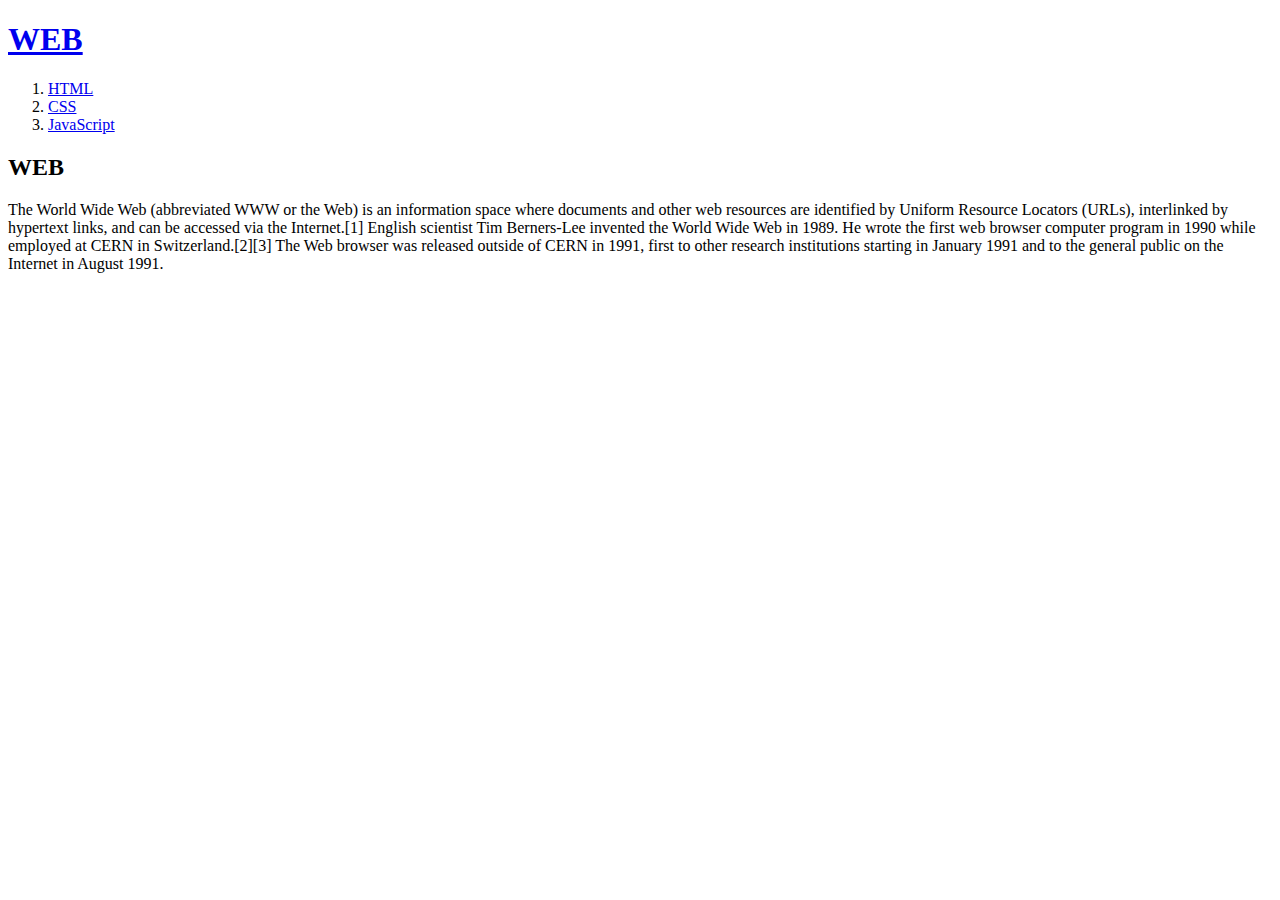
==== index.html @ baf48b2a "first commit" ====
<!doctype html>
<html>

<head>
  <title>WEB1 - Welcome</title>
  <meta charset="utf-8">
  <!-- meta charset: open this file with utf-8 encoding method -->
</head>

<body>
  <h1><a href="index.html">WEB</a></h1>
  <ol>
    <li><a href="1.html">HTML</a></li>
    <li><a href="2.html">CSS</a></li>
    <li><a href="3.html">JavaScript</a></li>
  </ol>
  <!-- ul: unordered list, ol: ordered list
        li: list -->

  <h2>WEB</h2>
  <p>
    The World Wide Web (abbreviated WWW or the Web) is an information space where documents and other web resources are identified by Uniform Resource Locators (URLs), interlinked by hypertext links, and can be accessed via the Internet.[1] English
    scientist Tim Berners-Lee invented the World Wide Web in 1989. He wrote the first web browser computer program in 1990 while employed at CERN in Switzerland.[2][3] The Web browser was released outside of CERN in 1991, first to other research
    institutions starting in January 1991 and to the general public on the Internet in August 1991. </p>
</body>

</html>
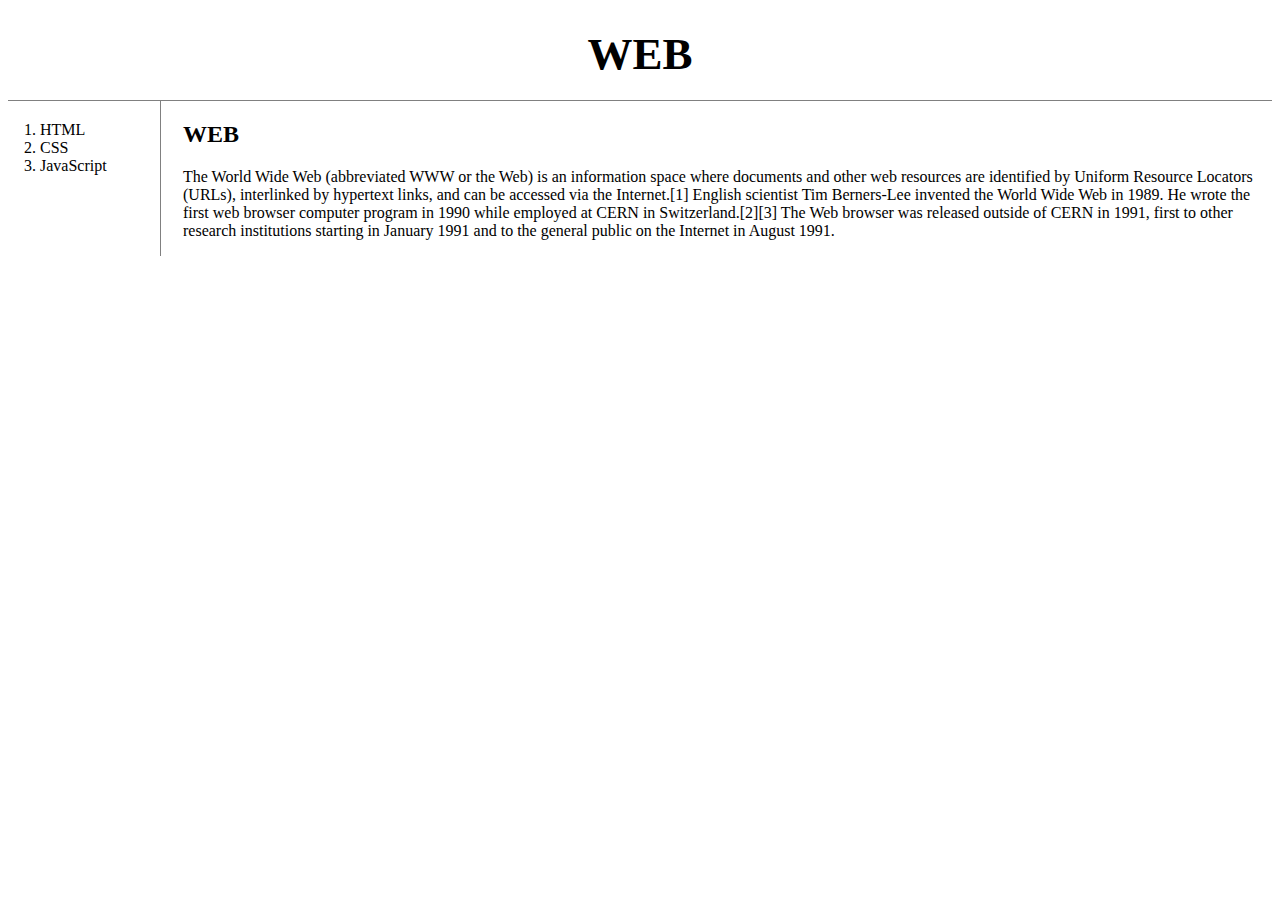
==== commit 08ba5262: "add css file" ====
--- a/index.html
+++ b/index.html
@@ -4,24 +4,63 @@
 <head>
   <title>WEB1 - Welcome</title>
   <meta charset="utf-8">
-  <!-- meta charset: open this file with utf-8 encoding method -->
+  <link rel="stylesheet" href="style.css">
+  <script async src="https://www.googletagmanager.com/gtag/js?id=UA-143013421-1"></script>
+  <script>
+    window.dataLayer = window.dataLayer || [];
+
+    function gtag() {
+      dataLayer.push(arguments);
+    }
+    gtag('js', new Date());
+
+    gtag('config', 'UA-143013421-1');
+  </script>
+
 </head>
 
 <body>
   <h1><a href="index.html">WEB</a></h1>
-  <ol>
-    <li><a href="1.html">HTML</a></li>
-    <li><a href="2.html">CSS</a></li>
-    <li><a href="3.html">JavaScript</a></li>
-  </ol>
-  <!-- ul: unordered list, ol: ordered list
-        li: list -->
+  <div id="grid">
+    <ol>
+      <li><a href="1.html">HTML</a></li>
+      <li><a href="2.html">CSS</a></li>
+      <li><a href="3.html">JavaScript</a></li>
+    </ol>
+    <div id="article">
+      <h2>WEB</h2>
+      <p>
+        The World Wide Web (abbreviated WWW or the Web) is an information space where documents and other web resources are identified by Uniform Resource Locators (URLs), interlinked by hypertext links, and can be accessed via the Internet.[1]
+        English
+        scientist Tim Berners-Lee invented the World Wide Web in 1989. He wrote the first web browser computer program in 1990 while employed at CERN in Switzerland.[2][3] The Web browser was released outside of CERN in 1991, first to other research
+        institutions starting in January 1991 and to the general public on the Internet in August 1991. </p>
+    </div>
+  </div>
 
-  <h2>WEB</h2>
+
   <p>
-    The World Wide Web (abbreviated WWW or the Web) is an information space where documents and other web resources are identified by Uniform Resource Locators (URLs), interlinked by hypertext links, and can be accessed via the Internet.[1] English
-    scientist Tim Berners-Lee invented the World Wide Web in 1989. He wrote the first web browser computer program in 1990 while employed at CERN in Switzerland.[2][3] The Web browser was released outside of CERN in 1991, first to other research
-    institutions starting in January 1991 and to the general public on the Internet in August 1991. </p>
+    <div id="disqus_thread"></div>
+    <script>
+      /**
+       *  RECOMMENDED CONFIGURATION VARIABLES: EDIT AND UNCOMMENT THE SECTION BELOW TO INSERT DYNAMIC VALUES FROM YOUR PLATFORM OR CMS.
+       *  LEARN WHY DEFINING THESE VARIABLES IS IMPORTANT: https://disqus.com/admin/universalcode/#configuration-variables*/
+      /*
+      var disqus_config = function () {
+      this.page.url = PAGE_URL;  // Replace PAGE_URL with your page's canonical URL variable
+      this.page.identifier = PAGE_IDENTIFIER; // Replace PAGE_IDENTIFIER with your page's unique identifier variable
+      };
+      */
+      (function() { // DON'T EDIT BELOW THIS LINE
+        var d = document,
+          s = d.createElement('script');
+        s.src = 'https://web1-kc5gmysess.disqus.com/embed.js';
+        s.setAttribute('data-timestamp', +new Date());
+        (d.head || d.body).appendChild(s);
+      })();
+    </script>
+    <noscript>Please enable JavaScript to view the <a href="https://disqus.com/?ref_noscript">comments powered by Disqus.</a></noscript>
+
+  </p>
 </body>
 
 </html>
--- a/style.css
+++ b/style.css
@@ -0,0 +1,52 @@
+<style>
+  body {
+    margin: 0;
+  }
+
+  a {
+    color: black;
+    text-decoration: none;
+  }
+
+  h1 {
+    font-size: 45px;
+    text-align: center;
+    border-bottom: 1px solid gray;
+    margin: 0;
+    padding: 20px;
+  }
+
+  ol {
+    border-right: 1px solid gray;
+    width: 100px;
+    margin: 0;
+    padding: 20px;
+  }
+
+  #grid {
+    display: grid;
+    grid-template-columns: 150px 1fr
+  }
+
+  #grid ol {
+    padding-left: 32px;
+  }
+
+  #grid #article {
+    padding-left: 25px;
+  }
+
+  @media(max-width:800px) {
+    #grid {
+      display: block;
+    }
+
+    ol {
+      border-right: none;
+    }
+
+    h1 {
+      border-bottom: none;
+    }
+  }
+</style>
